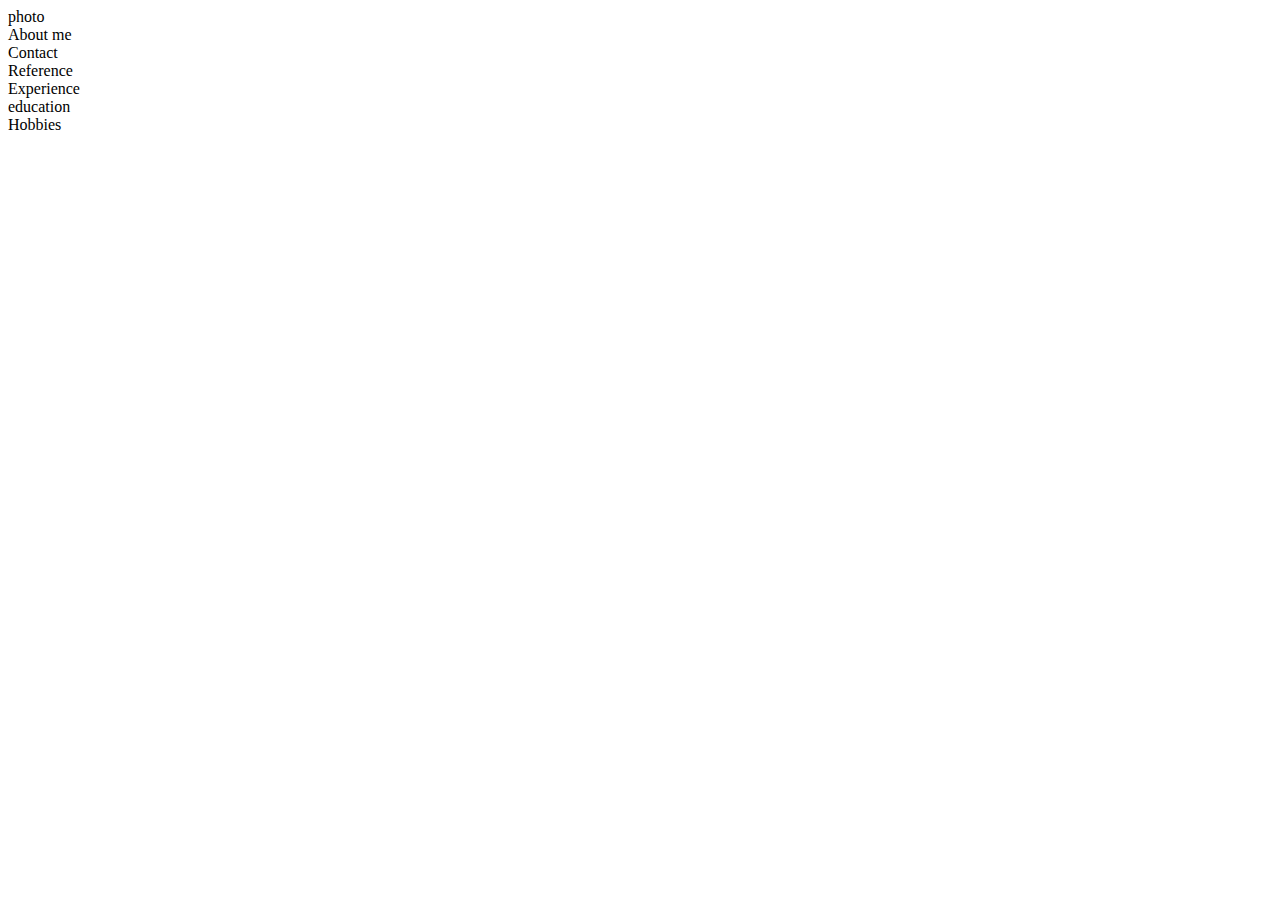
==== init.html @ 298a9570 "init: CV html" ====
<!DOCTYPE html>
<html lang="en">

<head>
    <meta charset="UTF-8">
    <meta name="viewport" content="width=device-width, initial-scale=1.0">
    <meta http-equiv="X-UA-Compatible" content="ie=edge">
    <title>My CV</title>
</head>

<body>
    <div class="wrapper">
        <header>photo</header>
        <section>About me</section>
        <section>Contact</section>
        <section>Reference</section>
        <section>Experience</section>
        <section>education</section>
        <section>Hobbies</section>
    </div>
    </div>
</body>

</html>
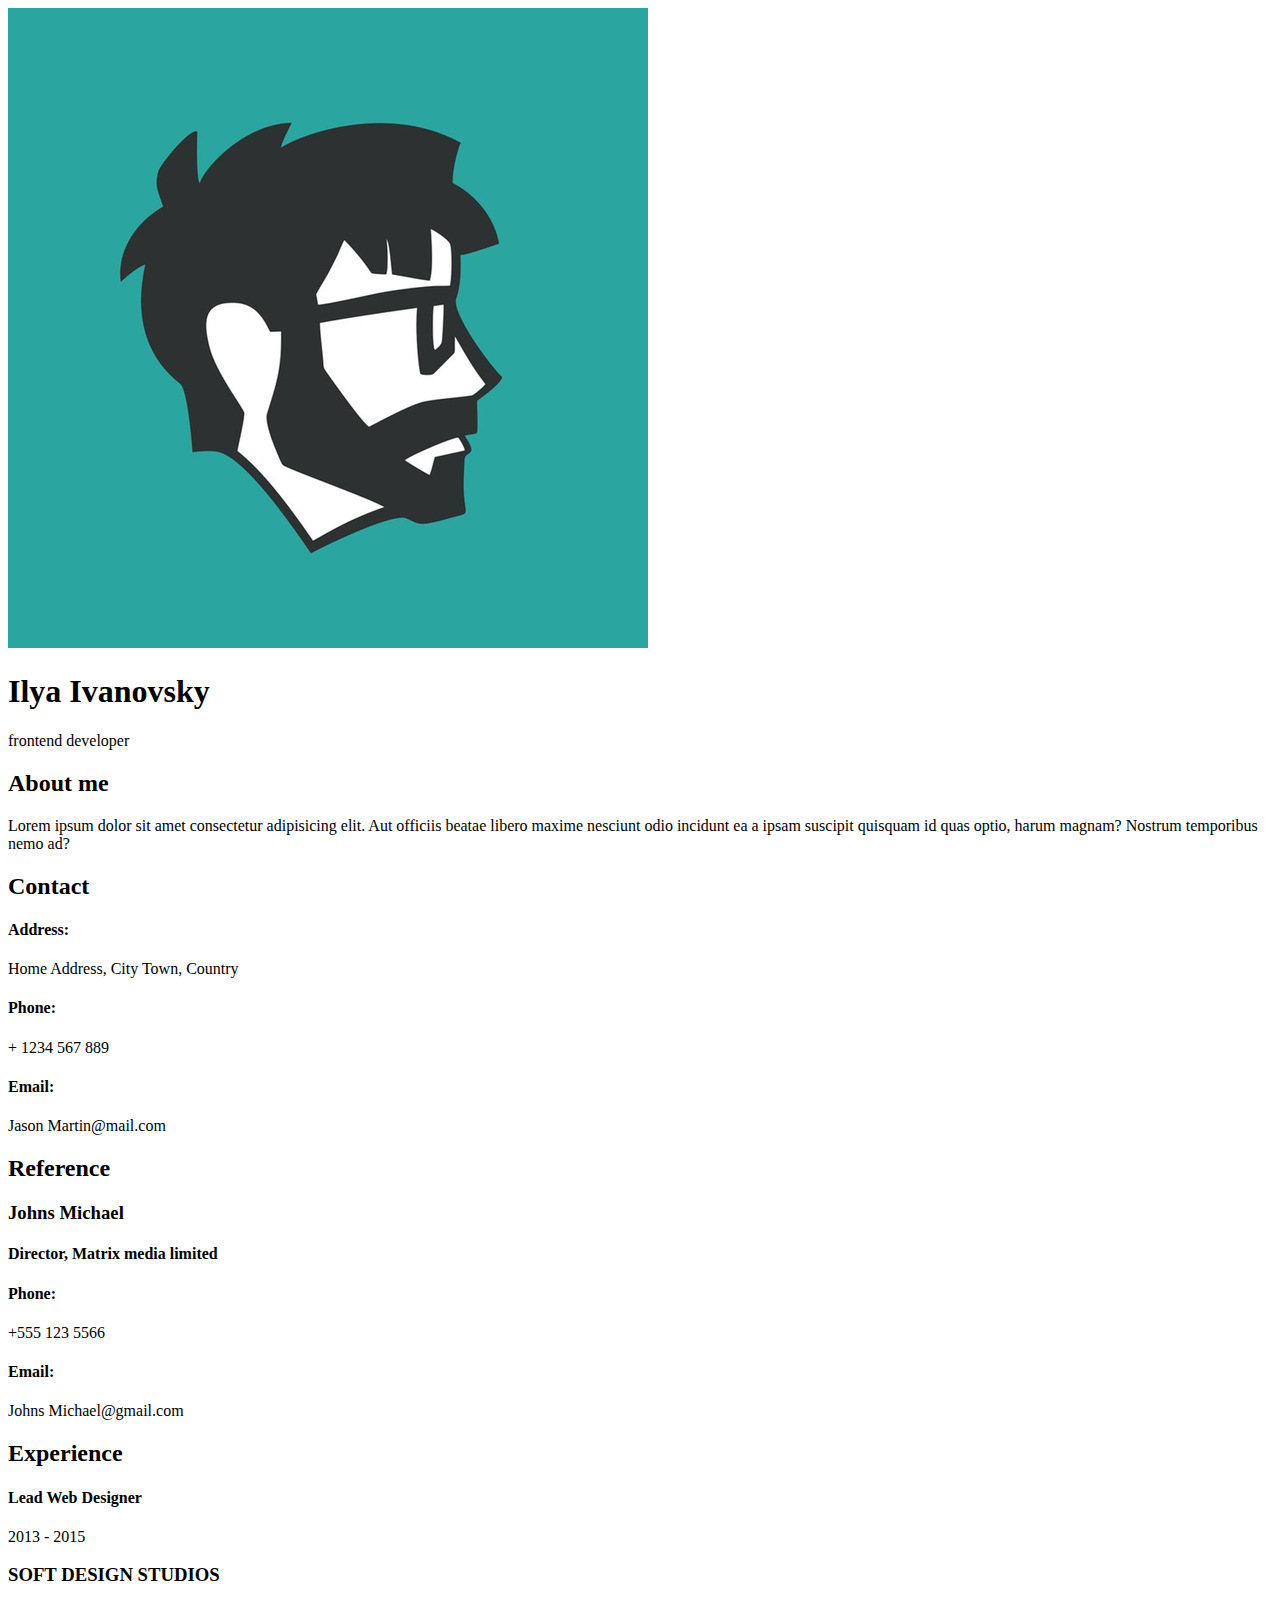
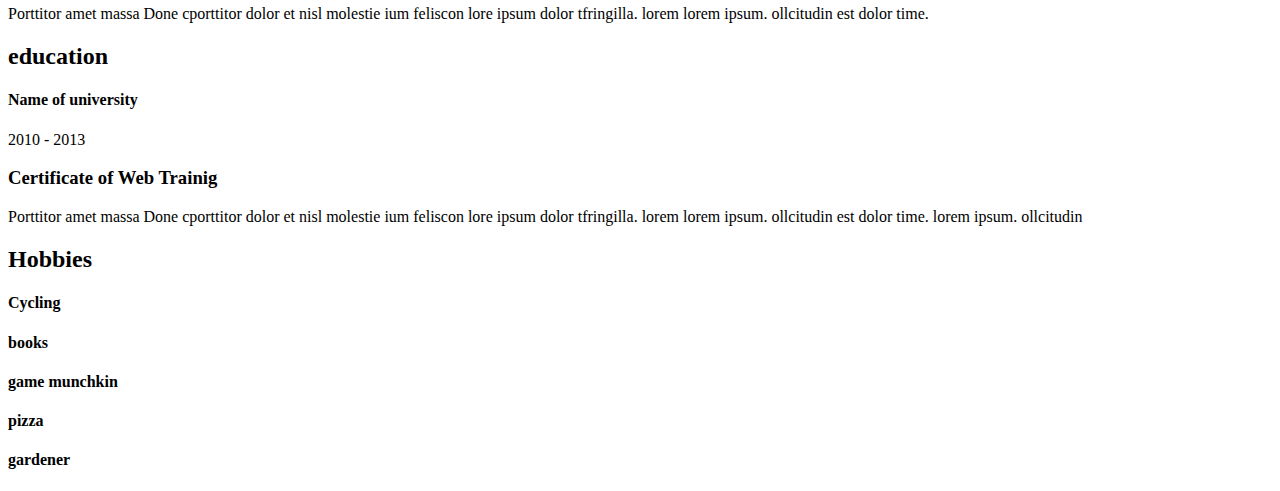
==== commit 6a3d301c: "feat: add html structure" ====
--- a/init.html
+++ b/init.html
@@ -10,14 +10,90 @@
 
 <body>
     <div class="wrapper">
-        <header>photo</header>
-        <section>About me</section>
-        <section>Contact</section>
-        <section>Reference</section>
-        <section>Experience</section>
-        <section>education</section>
-        <section>Hobbies</section>
-    </div>
+        <!-- header -->
+        <header class="header">
+            <img src="assets/img/001.jpg" alt="">
+            <h1 class="header__title">Ilya Ivanovsky</h1>
+            <p class="header__subtitle">frontend developer</p>
+        </header>
+
+        <!-- About me -->
+        <section class="section_about_me">
+            <h2>About me</h2>
+            <p>Lorem ipsum dolor sit amet consectetur adipisicing elit. Aut officiis beatae libero maxime nesciunt odio
+                incidunt ea a ipsam suscipit quisquam id quas optio, harum magnam? Nostrum temporibus nemo ad?</p>
+        </section>
+
+        <!-- Contact -->
+        <section class="section_contact">
+            <h2>Contact</h2>
+            <h4>Address:</h4>
+            Home Address, City Town, Country
+
+            <h4>Phone:</h4>
+            + 1234 567 889
+
+            <h4>Email:</h4>
+            Jason Martin@mail.com
+        </section>
+
+        <!-- Reference -->
+        <section class="section_reference">
+            <h2>Reference</h2>
+
+            <h3>Johns Michael</h3>
+
+            <h4>Director, Matrix media limited</h4>
+            <h4>Phone:</h4> +555 123 5566
+            <h4>Email:</h4> Johns Michael@gmail.com
+
+        </section>
+
+        <!-- Experience -->
+        <section class="section_experience">
+            <h2>Experience</h2>
+
+            <div>
+                <h4>Lead Web Designer</h4>
+                2013 - 2015
+            </div>
+            <div>
+                <h3>SOFT DESIGN STUDIOS</h3>
+
+                Porttitor amet massa Done cporttitor dolor et nisl molestie ium feliscon lore ipsum dolor tfringilla.
+                lorem
+                lorem ipsum. ollcitudin est dolor time.
+            </div>
+        </section>
+
+        <!-- education -->
+        <section class="section_education">
+            <h2>education</h2>
+
+            <div>
+                <h4>Name of university</h4>
+                2010 - 2013
+            </div>
+            <div>
+                <h3>Certificate of Web Trainig</h3>
+                
+                Porttitor amet massa Done cporttitor dolor et nisl molestie ium feliscon lore ipsum dolor tfringilla.
+                lorem
+                lorem ipsum. ollcitudin est dolor time. lorem ipsum. ollcitudin
+            </div>
+        </section>
+
+        <!-- Hobbies -->
+        <section class="section_hobbies">
+            <h2>Hobbies</h2>
+            <div>
+                <h4>Cycling</h4>
+                <h4>books</h4>
+                <h4>game munchkin</h4>
+                <h4>pizza</h4>
+                <h4>gardener</h4>
+            </div>
+        </section>
     </div>
 </body>
 
